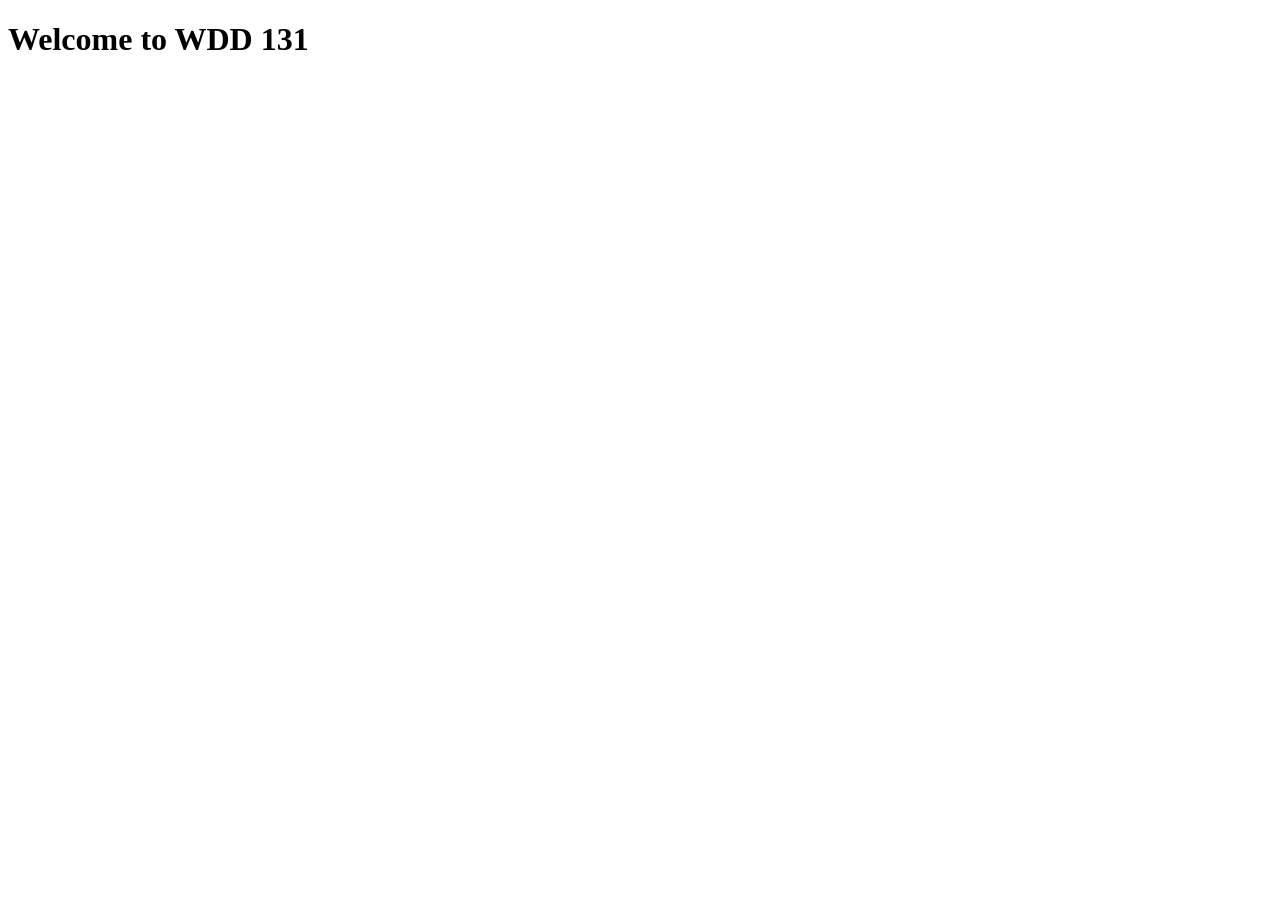
==== index.html @ 2624b4d7 "initial commit" ====
<!DOCTYPE html>
<html lang="en">
<head>
    <meta charset="UTF-8">
    <meta name="viewport" content="width=device-width, initial-scale=1.0">
    <title>WDD 131</title>
</head>
<body>
    <h1>Welcome to WDD 131</h1>
</body>
</html>
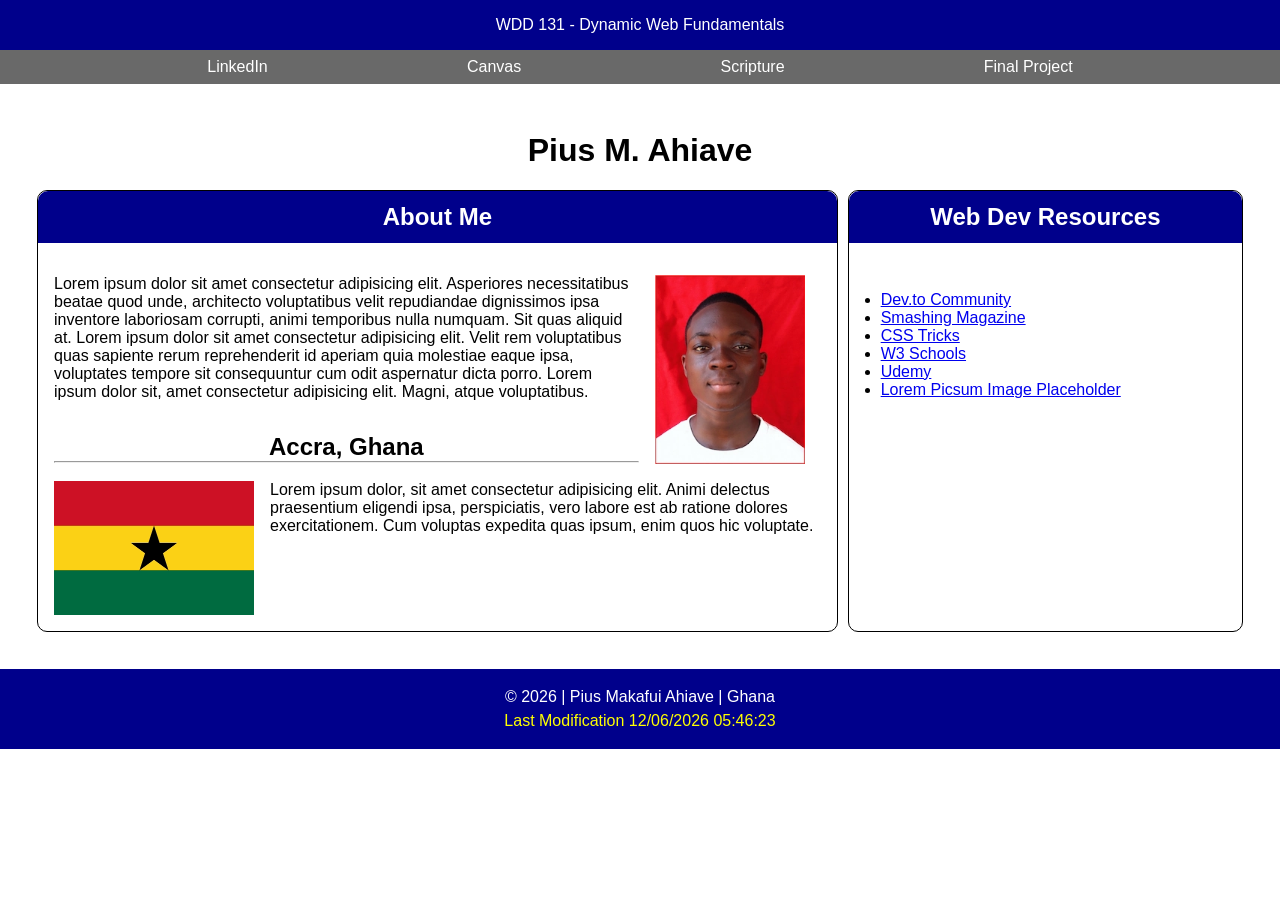
==== commit 5932dd63: "week01 - Homepage" ====
--- a/index.html
+++ b/index.html
@@ -3,9 +3,57 @@
 <head>
     <meta charset="UTF-8">
     <meta name="viewport" content="width=device-width, initial-scale=1.0">
-    <title>WDD 131</title>
+    <meta name="description" content="WDD 131 - Dynamic Web Fundamentals - Pius Ahiave, a homepage with the author's personal information.">
+    <meta name="author" content="Pius Ahiave">
+    <title>WDD 131 - Dynamic Web Fundamentals - Pius Ahiave</title>
+    <link rel="stylesheet" href="styles/base.css">
+    <script src="scripts/getdates.js" defer></script>
 </head>
 <body>
-    <h1>Welcome to WDD 131</h1>
+    <header>
+        <span id="course-title">WDD 131 - Dynamic Web Fundamentals</span>
+        <nav>
+            <ul>
+                <li><a href="www.linkedin.com">LinkedIn</a></li>
+                <li><a href="https://byupw.instructure.com">Canvas</a></li>
+                <li><a href="https://www.churchofjesuschrist.org/study/scriptures/bofm/1-ne/3?lang=eng&id=p7#p7">Scripture</a></li>
+                <li><a href="#">Final Project</a></li>
+            </ul>
+        </nav>
+    </header>
+    <main>
+        <h1>Pius M. Ahiave</h1>
+        <section class="card first">
+            <h2>About Me</h2> 
+            <div class="one">
+                <img src="images/profile.webp" alt="My picture / profile picture" width="150">
+                <p>Lorem ipsum dolor sit amet consectetur adipisicing elit. Asperiores necessitatibus beatae quod unde, architecto voluptatibus velit repudiandae dignissimos ipsa inventore laboriosam corrupti, animi temporibus nulla numquam. Sit quas aliquid at. Lorem ipsum dolor sit amet consectetur adipisicing elit. Velit rem voluptatibus quas sapiente rerum reprehenderit id aperiam quia molestiae eaque ipsa, voluptates tempore sit consequuntur cum odit aspernatur dicta porro. Lorem ipsum dolor sit, amet consectetur adipisicing elit. Magni, atque voluptatibus.</p>
+            </div>
+            <div class="two">
+                <h2>Accra, Ghana</h2>
+                <hr>
+                <br>
+                <img src="images/flag.webp" alt="Flag of Ghana" width="200">
+                <p>Lorem ipsum dolor, sit amet consectetur adipisicing elit. Animi delectus praesentium eligendi ipsa, perspiciatis, vero labore est ab ratione dolores exercitationem. Cum voluptas expedita quas ipsum, enim quos hic voluptate.</p>
+            </div>
+        </section>
+        <section class="card second">
+            <h2>Web Dev Resources</h2>
+            <div class="three">
+                <ul>
+                    <li><a href="#">Dev.to Community</a></li>
+                    <li><a href="#">Smashing Magazine</a></li>
+                    <li><a href="#">CSS Tricks</a></li>
+                    <li><a href="#">W3 Schools</a></li>
+                    <li><a href="#">Udemy</a></li>
+                    <li><a href="#">Lorem Picsum Image Placeholder</a></li>
+                </ul>
+            </div>
+        </section>
+    </main>
+    <footer>
+        <p>© <span id="currentyear"></span> | Pius Makafui Ahiave | Ghana</p>
+        <p id="lastModified"></p>
+    </footer>
 </body>
 </html>
--- a/styles/base.css
+++ b/styles/base.css
@@ -0,0 +1,116 @@
+* {
+    margin: 0;
+    padding: 0;
+    box-sizing: border-box;
+}
+
+body {
+    font-family: Verdana, Geneva, Tahoma, sans-serif;
+}
+
+header {
+    
+}
+
+#course-title {
+    display: block;
+    text-align: center;
+    background-color: darkblue;
+    color: white;
+    padding: 1rem;
+}
+
+nav ul {
+    display: flex;
+    justify-content: space-evenly;
+}
+
+nav {
+    background-color: dimgrey;
+    padding: .5rem
+}
+
+nav li {
+    list-style: none;
+}
+
+nav a {
+    color: white;
+    text-decoration: none;
+}
+
+nav a:hover {
+    color: yellow;
+    text-decoration: underline;
+}
+
+h1 {
+    text-align: center;
+    grid-column: 1/4;
+    padding: 1rem;
+}
+
+main {
+    display: grid;
+    grid-template-columns: repeat(3, 1fr);
+    margin: 2rem;
+}
+
+.card {
+    margin: 5px;
+    border: 1px solid black;
+    border-radius: 10px;
+}
+
+.first {
+    grid-column: 1/3;
+}
+
+.three {
+    padding: 2rem;
+}
+
+.card h2 {
+    background-color: darkblue;
+    color: white;
+    text-align: center;
+    padding: .75rem;
+    margin: 0  0 1rem;
+    border-radius: 10px 10px 0 0;
+}
+
+.one img {
+    float: right;
+    margin: 0 1rem 1rem;
+}
+
+.two img {
+    float: left;
+    margin: 0 1rem 1rem 0;
+}
+
+.two h2 {
+    background-color: white;
+    padding: 0;
+    margin: 0;
+    color: black;
+}
+
+.one, .two {
+    padding: 1rem;
+}
+
+footer {
+    background-color: darkblue;
+    color: white;
+    text-align: center;
+    padding: 1rem;
+}
+
+footer p {
+    padding: .2rem;
+}
+
+.highlight {
+    color: yellow;
+}
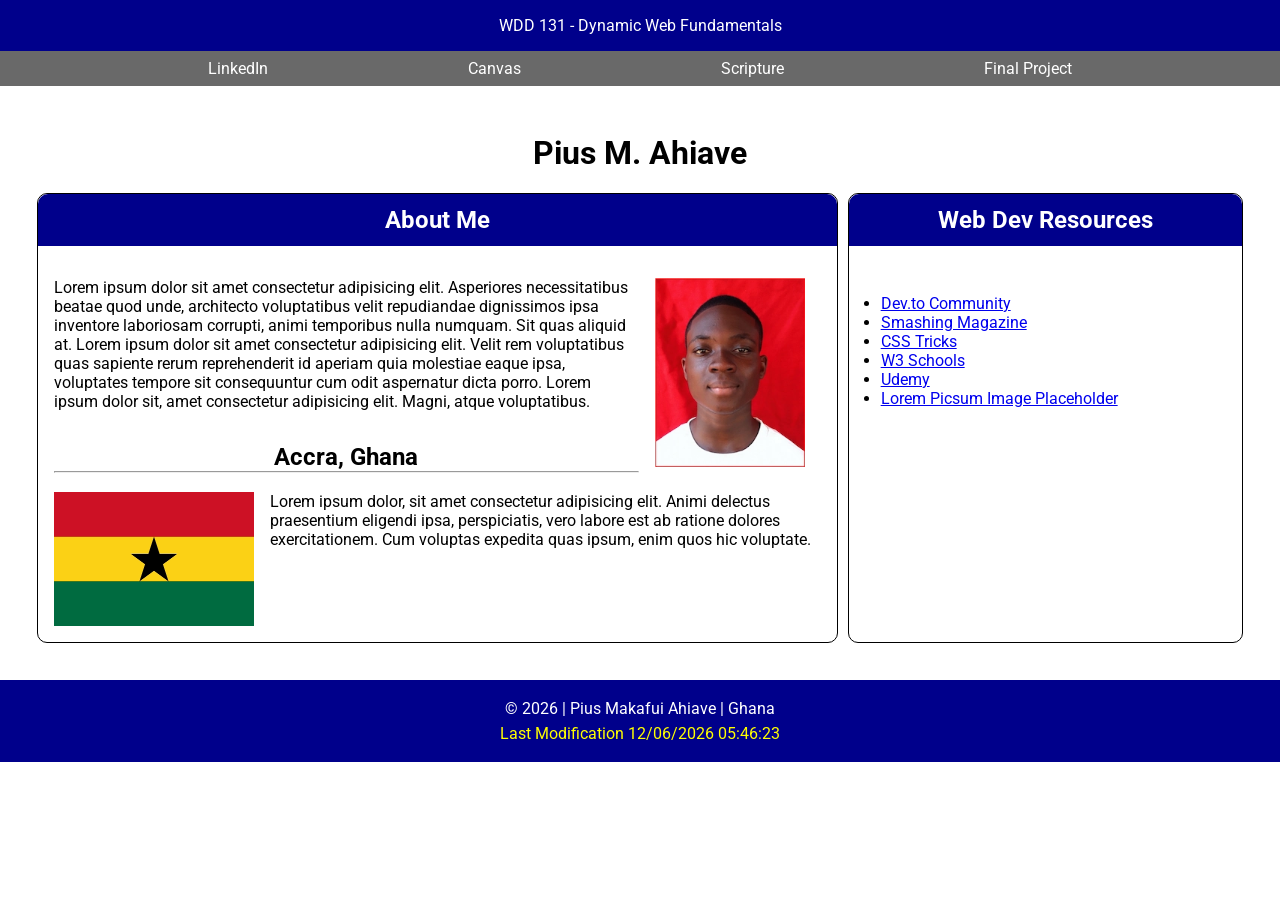
==== commit c54a3462: "correction" ====
--- a/index.html
+++ b/index.html
@@ -8,6 +8,9 @@
     <title>WDD 131 - Dynamic Web Fundamentals - Pius Ahiave</title>
     <link rel="stylesheet" href="styles/base.css">
     <script src="scripts/getdates.js" defer></script>
+    <link rel="preconnect" href="https://fonts.googleapis.com">
+    <link rel="preconnect" href="https://fonts.gstatic.com" crossorigin>
+    <link href="https://fonts.googleapis.com/css2?family=Roboto:ital@0;1&display=swap" rel="stylesheet">
 </head>
 <body>
     <header>
--- a/styles/base.css
+++ b/styles/base.css
@@ -5,11 +5,7 @@
 }
 
 body {
-    font-family: Verdana, Geneva, Tahoma, sans-serif;
-}
-
-header {
-    
+    font-family: "Roboto", sans-serif;
 }
 
 #course-title {
